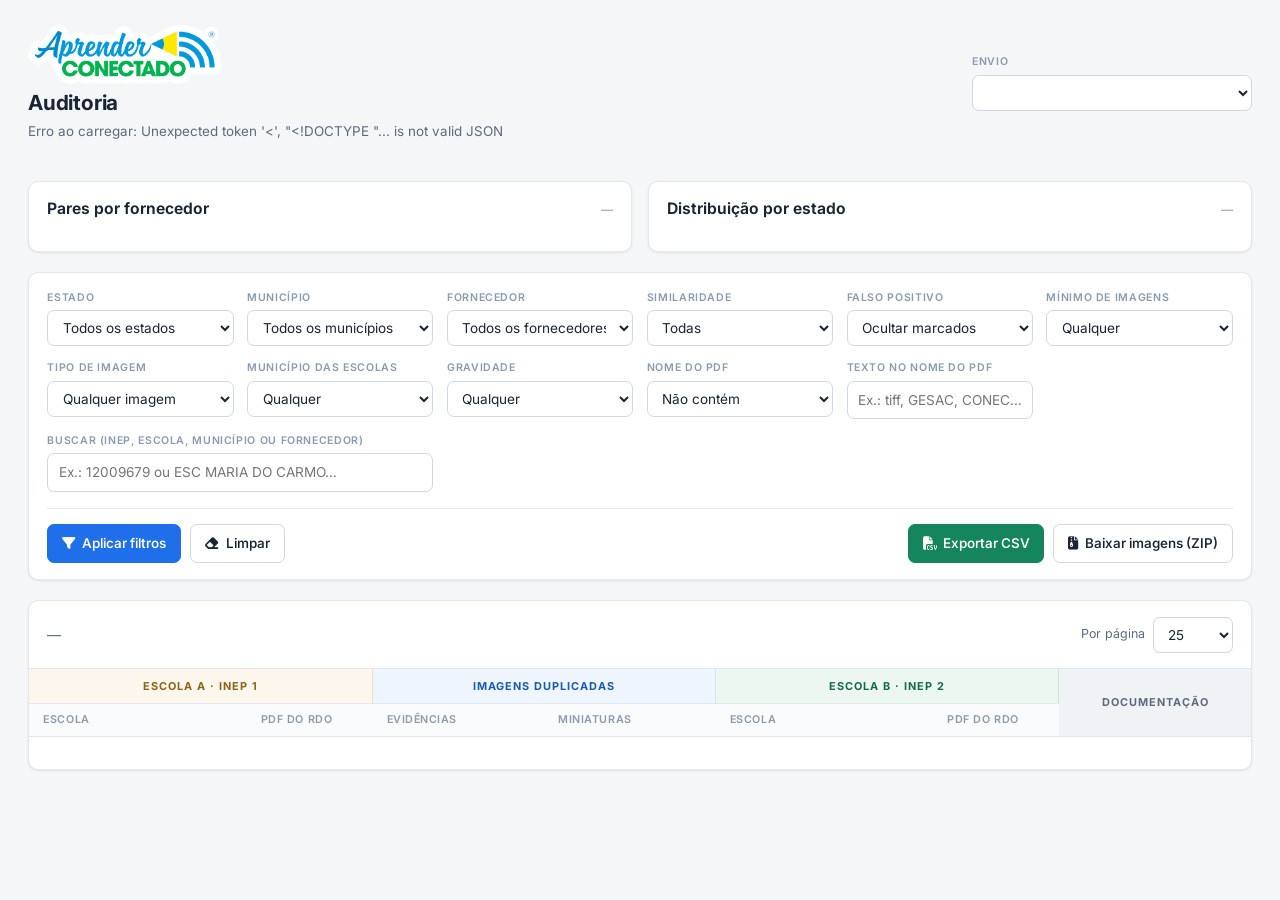
==== static/auditoria.html @ d6a5f2db "Auditoria, conferencia geografica e deploy em servidor de producao Painel de auditoria (/auditoria):" ====
<!DOCTYPE html>
<html lang="pt-BR">
<head>
    <meta charset="UTF-8">
    <meta name="viewport" content="width=device-width, initial-scale=1.0">
    <title>Auditoria · RDO</title>
    <link rel="preconnect" href="https://fonts.googleapis.com">
    <link rel="preconnect" href="https://fonts.gstatic.com" crossorigin>
    <link href="https://fonts.googleapis.com/css2?family=Inter:wght@400;500;550;600;650;700&display=swap" rel="stylesheet">
    <link rel="stylesheet" href="https://cdnjs.cloudflare.com/ajax/libs/font-awesome/6.4.0/css/all.min.css">
    <link rel="stylesheet" href="duplicatas.css">
</head>
<body>
<div class="wrap">

    <!-- topo -->
    <header class="topbar">
        <div>
            <div class="marca">
                <img src="logo-aprender-conectado.png" alt="Aprender Conectado">
            </div>

            <h1>Auditoria</h1>
            <p class="sub" id="runInfo">Carregando execução…</p>
        </div>
        <div style="display:flex; gap:.55rem; align-items:center; flex-wrap:wrap;">
            <div class="field" style="min-width:280px;">
                <label for="runSelect">Envio</label>
                <select id="runSelect"></select>
            </div>
        </div>
    </header>

    <!-- métricas -->
    <section class="cards" id="cards"></section>

    <!-- gráficos -->
    <section class="charts">
        <div class="card">
            <div class="panel-head">
                <h2>Pares por fornecedor</h2>
                <span class="meta" id="metaForn">—</span>
            </div>
            <div class="bars" id="barsForn"></div>
        </div>
        <div class="card">
            <div class="panel-head">
                <h2>Distribuição por estado</h2>
                <span class="meta" id="metaUf">—</span>
            </div>
            <div class="bars" id="barsUf"></div>
        </div>
    </section>

    <!-- filtros -->
    <section class="card filters">
        <div class="filter-grid">
            <div class="field">
                <label for="fUf">Estado</label>
                <select id="fUf"><option value="">Todos os estados</option></select>
            </div>
            <div class="field">
                <label for="fMunicipio">Município</label>
                <select id="fMunicipio"><option value="">Todos os municípios</option></select>
            </div>
            <div class="field">
                <label for="fFornecedor">Fornecedor</label>
                <select id="fFornecedor"><option value="">Todos os fornecedores</option></select>
            </div>
            <div class="field">
                <label for="fTipo">Similaridade</label>
                <select id="fTipo">
                    <option value="">Todas</option>
                    <option value="exatas">Somente 100% exatas</option>
                    <option value="visuais">Contém visuais (&lt;100%)</option>
                </select>
            </div>
            <div class="field">
                <label for="fFp">Falso positivo</label>
                <select id="fFp">
                    <option value="ocultar">Ocultar marcados</option>
                    <option value="">Mostrar todos</option>
                    <option value="somente">Somente marcados</option>
                </select>
            </div>
            <div class="field">
                <label for="fMinImagens">Mínimo de imagens</label>
                <select id="fMinImagens">
                    <option value="0">Qualquer</option>
                    <option value="2">2 ou mais</option>
                    <option value="3">3 ou mais</option>
                    <option value="5">5 ou mais</option>
                    <option value="10">10 ou mais</option>
                </select>
            </div>
            <div class="field">
                <label for="fFotos">Tipo de imagem</label>
                <select id="fFotos">
                    <option value="">Qualquer imagem</option>
                    <option value="1">Somente fotos de câmera</option>
                </select>
            </div>
            <div class="field">
                <label for="fMesmoMunicipio">Município das escolas</label>
                <select id="fMesmoMunicipio">
                    <option value="">Qualquer</option>
                    <option value="sim">Mesmo município</option>
                    <option value="nao">Municípios diferentes</option>
                </select>
            </div>
            <div class="field">
                <label for="fGravidade">Gravidade</label>
                <select id="fGravidade">
                    <option value="">Qualquer</option>
                    <option value="fora_do_raio">Foto fora do raio da escola</option>
                    <option value="mesmo_pdf">Mesmo PDF nos dois INEPs</option>
                    <option value="pdf_divergente">PDF é de outra escola</option>
                </select>
            </div>
            <div class="field">
                <label for="fModoTexto">Nome do PDF</label>
                <select id="fModoTexto">
                    <option value="nao_contem">Não contém</option>
                    <option value="contem">Contém</option>
                </select>
            </div>
            <div class="field">
                <label for="fTexto">Texto no nome do PDF</label>
                <input type="text" id="fTexto" placeholder="Ex.: tiff, GESAC, CONEC…">
            </div>
            <div class="field wide">
                <label for="fBusca">Buscar (INEP, escola, município ou fornecedor)</label>
                <input type="text" id="fBusca" placeholder="Ex.: 12009679 ou ESC MARIA DO CARMO…">
            </div>
        </div>

        <div class="filter-actions">
            <button class="btn btn-primary" id="btnFiltrar">
                <i class="fa-solid fa-filter"></i> Aplicar filtros
            </button>
            <button class="btn" id="btnLimpar">
                <i class="fa-solid fa-eraser"></i> Limpar
            </button>
            <span class="spacer"></span>
            <button class="btn btn-green" id="btnCsv">
                <i class="fa-solid fa-file-csv"></i> Exportar CSV
            </button>
            <button class="btn" id="btnZip">
                <i class="fa-solid fa-file-zipper"></i> Baixar imagens (ZIP)
            </button>
        </div>
    </section>

    <!-- tabela -->
    <section class="card">
        <div class="table-head">
            <div class="count" id="tableCount">—</div>
            <div style="display:flex; gap:.55rem; align-items:center;">
                <label class="field" style="flex-direction:row; align-items:center; gap:.45rem;">
                    <span style="font-size:.78rem; color:var(--text-2);">Por página</span>
                    <select id="fLimit" style="width:80px;">
                        <option>25</option><option>50</option><option>100</option>
                    </select>
                </label>
            </div>
        </div>

        <div class="table-scroll">
            <table class="pares">
                <thead>
                    <tr class="grupo">
                                                <th class="blk-de"   colspan="2">Escola A · INEP 1</th>
                        <th class="blk-meio" colspan="2">Imagens duplicadas</th>
                        <th class="blk-para" colspan="2">Escola B · INEP 2</th>
                        <th class="blk-doc"  rowspan="2">Documentação</th>
                    </tr>
                    <tr class="cols">
                        <th style="min-width:190px;">Escola</th>
                        <th style="min-width:110px;">PDF do RDO</th>
                        <th style="min-width:150px;">Evidências</th>
                        <th style="min-width:150px;">Miniaturas</th>
                        <th style="min-width:190px;">Escola</th>
                        <th style="min-width:110px;">PDF do RDO</th>
                    </tr>
                </thead>
                <tbody id="tbody"></tbody>
            </table>
        </div>

        <div class="pager" id="pager"></div>
    </section>
</div>

<!-- lightbox -->
<div class="lb" id="lb">
    <button class="fechar" id="lbFechar" aria-label="Fechar">&times;</button>
    <img id="lbImg" alt="">
    <div class="cap" id="lbCap"></div>
</div>

<script>window.PAINEL_MODO = "auditoria";</script>
<script src="duplicatas.js"></script>
</body>
</html>
---- static/duplicatas.css ----
/* ==========================================================================
   Painel de Duplicatas — tema claro
   Tokens definidos aqui para a página ser autocontida e não herdar nada do
   styles.css (dark) da aplicação antiga.
   ========================================================================== */

:root {
    --bg:            #f4f6f8;
    --surface:       #ffffff;
    --surface-2:     #fafbfc;
    --surface-3:     #f0f3f6;
    --border:        #e3e8ee;
    --border-strong: #cfd8e3;

    --text:          #1a2433;
    --text-2:        #5b6b80;
    --text-3:        #8b9aad;

    --brand:         #1f6feb;
    --brand-dark:    #1857c0;
    --brand-soft:    #e8f1fe;

    --green:         #14855c;
    --green-soft:    #e5f5ee;
    --amber:         #b7791f;
    --amber-soft:    #fdf4e3;
    --red:           #c0392b;
    --red-soft:      #fdecea;
    --purple:        #6b46c1;
    --purple-soft:   #f1ecfd;

    --de:            #fdf6ec;   /* bloco "escola A" */
    --de-line:       #f0dfc4;
    --meio:          #eef5fd;   /* bloco central de imagens */
    --meio-line:     #d3e4f8;
    --para:          #edf7f1;   /* bloco "escola B" */
    --para-line:     #cfe7d9;

    --radius:        10px;
    --radius-sm:     7px;
    --shadow:        0 1px 2px rgba(26, 36, 51, .05), 0 1px 3px rgba(26, 36, 51, .04);
    --shadow-md:     0 2px 6px rgba(26, 36, 51, .07), 0 6px 18px rgba(26, 36, 51, .05);
}

* { box-sizing: border-box; }

body {
    margin: 0;
    background: var(--bg);
    color: var(--text);
    font-family: Inter, -apple-system, "Segoe UI", Roboto, sans-serif;
    font-size: 14px;
    line-height: 1.5;
    -webkit-font-smoothing: antialiased;
}

.wrap { max-width: 1680px; margin: 0 auto; padding: 1.5rem 1.75rem 4rem; }

/* ------------------------------- topo ---------------------------------- */

.topbar {
    display: flex; align-items: center; justify-content: space-between;
    flex-wrap: wrap; gap: 1rem; margin-bottom: 1.25rem;
}
.topbar h1 {
    margin: 0; font-size: 1.3rem; font-weight: 700; letter-spacing: -.01em;
    display: flex; align-items: center; gap: .6rem;
}
.topbar .sub { margin: .15rem 0 0; color: var(--text-2); font-size: .84rem; }

/* marca Aprender Conectado, acima do título */
.marca { margin-bottom: .2rem; }
.marca img { display: block; height: 60px; width: auto; }

/* ------------------------------ cartões -------------------------------- */

.cards {
    display: grid; gap: 1rem; margin-bottom: 1.25rem;
    grid-template-columns: repeat(auto-fit, minmax(215px, 1fr));
}
.card {
    background: var(--surface); border: 1px solid var(--border);
    border-radius: var(--radius); box-shadow: var(--shadow);
}
.stat { padding: 1rem 1.15rem; position: relative; overflow: hidden; }
.stat::before {
    content: ''; position: absolute; inset: 0 0 auto 0; height: 3px;
    background: var(--accent, var(--brand));
}
.stat .label {
    font-size: .68rem; font-weight: 600; letter-spacing: .07em;
    text-transform: uppercase; color: var(--text-3);
}
.stat .value {
    font-size: 1.85rem; font-weight: 700; letter-spacing: -.02em;
    margin: .35rem 0 .1rem; font-variant-numeric: tabular-nums;
}
.stat .hint { font-size: .78rem; color: var(--text-2); }
.stat.is-green  { --accent: var(--green); }
.stat.is-blue   { --accent: var(--brand); }
.stat.is-amber  { --accent: var(--amber); }
.stat.is-purple { --accent: var(--purple); }
.stat.is-red    { --accent: var(--red); }

/* ------------------------------ gráficos ------------------------------- */

.charts {
    display: grid; gap: 1rem; margin-bottom: 1.25rem;
    grid-template-columns: repeat(auto-fit, minmax(380px, 1fr));
}
.panel-head {
    display: flex; align-items: baseline; justify-content: space-between;
    padding: .95rem 1.15rem .55rem;
}
.panel-head h2 { margin: 0; font-size: .98rem; font-weight: 650; }
.panel-head .meta { font-size: .76rem; color: var(--text-3); }
.bars { padding: .3rem 1.15rem 1.05rem; max-height: 208px; overflow-y: auto; }
.bar-row {
    display: grid; grid-template-columns: 128px 1fr 46px;
    align-items: center; gap: .7rem; padding: .24rem 0;
}
.bar-row .nome {
    font-size: .8rem; color: var(--text-2); white-space: nowrap;
    overflow: hidden; text-overflow: ellipsis;
}
.bar-track { height: 9px; background: var(--surface-3); border-radius: 5px; overflow: hidden; }
.bar-fill { height: 100%; border-radius: 5px; }
.bar-row .num {
    font-size: .82rem; font-weight: 650; text-align: right;
    font-variant-numeric: tabular-nums;
}

/* ------------------------------ filtros -------------------------------- */

.filters { padding: 1.05rem 1.15rem; margin-bottom: 1.25rem; }
.filter-grid {
    display: grid; gap: .85rem;
    grid-template-columns: repeat(auto-fit, minmax(178px, 1fr));
}
.field { display: flex; flex-direction: column; gap: .3rem; min-width: 0; }
.field > label {
    font-size: .66rem; font-weight: 600; letter-spacing: .06em;
    text-transform: uppercase; color: var(--text-3);
}
select, input[type="text"], input[type="number"] {
    width: 100%; padding: .5rem .65rem; font: inherit; font-size: .85rem;
    color: var(--text); background: var(--surface);
    border: 1px solid var(--border-strong); border-radius: var(--radius-sm);
    outline: none; transition: border-color .12s, box-shadow .12s;
}
select:focus, input:focus {
    border-color: var(--brand); box-shadow: 0 0 0 3px var(--brand-soft);
}
.field.wide { grid-column: span 2; }

.filter-actions {
    display: flex; gap: .55rem; flex-wrap: wrap; align-items: center;
    margin-top: 1rem; padding-top: .95rem; border-top: 1px solid var(--border);
}
.filter-actions .spacer { flex: 1; }

.btn {
    display: inline-flex; align-items: center; gap: .45rem;
    padding: .52rem .85rem; font: inherit; font-size: .84rem; font-weight: 550;
    color: var(--text); background: var(--surface); cursor: pointer;
    border: 1px solid var(--border-strong); border-radius: var(--radius-sm);
    transition: background .12s, border-color .12s, transform .06s;
    white-space: nowrap;
}
.btn:hover { background: var(--surface-3); }
.btn:active { transform: translateY(1px); }
.btn:disabled { opacity: .45; cursor: not-allowed; }
.btn-primary {
    background: var(--brand); border-color: var(--brand); color: #fff;
}
.btn-primary:hover { background: var(--brand-dark); border-color: var(--brand-dark); }
.btn-green { background: var(--green); border-color: var(--green); color: #fff; }
.btn-green:hover { filter: brightness(.93); }
.btn-ghost { background: transparent; }
.btn-sm { padding: .32rem .6rem; font-size: .76rem; }

/* ------------------------------- tabela -------------------------------- */

.table-head {
    display: flex; align-items: center; justify-content: space-between;
    flex-wrap: wrap; gap: 1rem; padding: .95rem 1.15rem;
    border-bottom: 1px solid var(--border);
}
.table-head .count { font-size: .88rem; color: var(--text-2); }
.table-head .count strong { color: var(--text); }

.table-scroll { overflow-x: auto; }
table.pares { width: 100%; border-collapse: collapse; }

/* A coluna de acao nao tinha largura propria: quando o espaco apertava, o
   navegador a encolhia ate sumir. Uma largura minima resolve sem mexer no
   resto do layout. */
th.blk-sel, td.cel-sel { width: 56px; }
th.blk-fp               { min-width: 104px; white-space: normal; }

table.pares thead .grupo th {
    font-size: .68rem; font-weight: 700; letter-spacing: .09em;
    text-transform: uppercase; padding: .55rem .9rem; text-align: center;
    border-bottom: 1px solid var(--border);
}
th.blk-de   { background: var(--de);   color: #8a6417; border-right: 1px solid var(--de-line); }
th.blk-meio { background: var(--meio); color: #1a5cab; border-right: 1px solid var(--meio-line); }
th.blk-para { background: var(--para); color: #146c46; border-right: 1px solid var(--para-line); }
th.blk-fp   { background: var(--surface-3); color: var(--text-2); min-width: 96px; }

table.pares thead .cols th {
    font-size: .67rem; font-weight: 600; letter-spacing: .05em;
    text-transform: uppercase; color: var(--text-3);
    padding: .5rem .9rem; text-align: left; white-space: nowrap;
    border-bottom: 1px solid var(--border); background: var(--surface-2);
}
table.pares tbody td {
    padding: .8rem .9rem; border-bottom: 1px solid var(--border);
    vertical-align: top;
}
table.pares tbody tr:hover td { background: var(--surface-2); }
table.pares tbody tr.is-fp td { background: var(--surface-3); opacity: .62; }

td.cel-de   { background: rgba(253, 246, 236, .5); }
td.cel-meio { background: rgba(238, 245, 253, .5); }
td.cel-para { background: rgba(237, 247, 241, .5); }
tr:hover td.cel-de, tr:hover td.cel-meio, tr:hover td.cel-para { background: var(--surface-2); }

.inep {
    font-size: 1.02rem; font-weight: 700; color: var(--brand);
    font-variant-numeric: tabular-nums; letter-spacing: -.01em;
}
.escola-nome { font-size: .85rem; font-weight: 550; margin-top: .1rem; }
.escola-meta { font-size: .78rem; color: var(--text-2); margin-top: .18rem; }

.tag {
    display: inline-flex; align-items: center; gap: .28rem;
    padding: .12rem .42rem; border-radius: 4px;
    font-size: .68rem; font-weight: 650; letter-spacing: .02em;
    border: 1px solid transparent;
}
.tag-uf     { background: var(--brand-soft);  color: var(--brand-dark); }
.tag-forn   { background: var(--amber-soft);  color: var(--amber); }
.tag-exata  { background: var(--red-soft);    color: var(--red); }
.tag-visual { background: var(--amber-soft);  color: var(--amber); }
.tag-foto   { background: var(--green-soft);  color: var(--green); }
.tag-grupo  { background: var(--purple-soft); color: var(--purple); }
.tag-mesmo  { background: var(--red-soft);    color: var(--red); }
.tag-grave  { background: var(--red);         color: #fff; }
.tag-alerta { background: var(--amber);       color: #fff; }
.tag-geo    { background: #7c5cd6;            color: #fff; }

.pdf-btn.is-divergente { border-color: var(--amber); background: var(--amber-soft); }

/* miniaturas */
/* 2 miniaturas + o contador cabem numa linha so: 3 x 58px + gaps */
.thumbs { display: flex; gap: .4rem; flex-wrap: nowrap; max-width: 190px; }
.thumbs img {
    width: 58px; height: 44px; object-fit: cover; cursor: zoom-in;
    border: 1px solid var(--border-strong); border-radius: 5px;
    transition: transform .1s, box-shadow .1s;
}
.thumbs img:hover {
    transform: scale(1.06); box-shadow: var(--shadow-md);
    border-color: var(--brand);
}
.thumbs .mais {
    display: grid; place-items: center; width: 58px; height: 44px;
    font-size: .72rem; font-weight: 650; color: var(--text-2);
    background: var(--surface-3); border-radius: 5px;
    border: 1px dashed var(--border-strong); cursor: pointer;
}
.img-count { font-size: .8rem; font-weight: 650; margin-bottom: .35rem; }
.img-tags { display: flex; gap: .3rem; flex-wrap: wrap; margin-top: .4rem; }

.pdf-list { display: flex; flex-direction: column; gap: .3rem; margin-top: .5rem; }
.pdf-btn {
    display: inline-flex; align-items: flex-start; gap: .4rem; align-self: flex-start;
    /* Teto de largura: sem isso o nome longo do PDF define a largura da coluna. */
    max-width: 186px; white-space: normal; text-align: left; line-height: 1.25;
}
/* Nome do PDF numa linha e as paginas na de baixo: em coluna estreita o texto
   corrido quebrava em lugares ruins ("PDF 2106- / 5810"). */
.pdf-txt { display: flex; flex-direction: column; align-items: flex-start; gap: .1rem; }
.pdf-nome { white-space: nowrap; font-weight: 600; }
.pdf-pags { color: inherit; opacity: .75; white-space: nowrap; font-size: .72rem; }
.pdf-btn small { color: inherit; opacity: .8; }

/* toggle de falso positivo */
.tg { display: inline-flex; align-items: center; gap: .5rem; cursor: pointer; }
.tg input { position: absolute; opacity: 0; width: 0; height: 0; }
.tg .slider {
    position: relative; width: 40px; height: 22px; flex: none;
    background: var(--border-strong); border-radius: 11px;
    transition: background .15s;
}
.tg .slider::after {
    content: ''; position: absolute; top: 3px; left: 3px;
    width: 16px; height: 16px; border-radius: 50%; background: #fff;
    box-shadow: 0 1px 2px rgba(0, 0, 0, .2); transition: transform .15s;
}
.tg input:checked + .slider { background: var(--red); }
.tg input:checked + .slider::after { transform: translateX(18px); }
.tg input:focus-visible + .slider { box-shadow: 0 0 0 3px var(--brand-soft); }
.tg .txt {
    font-size: .74rem; font-weight: 650; color: var(--text-3);
    min-width: 26px; text-transform: uppercase; letter-spacing: .04em;
}
.tg input:checked ~ .txt { color: var(--red); }

/* paginação e estados */
.pager {
    display: flex; align-items: center; justify-content: center; gap: .6rem;
    padding: 1rem; flex-wrap: wrap;
}
.pager .info { font-size: .84rem; color: var(--text-2); }
.empty { padding: 3.5rem 1rem; text-align: center; color: var(--text-2); }
.empty .big { font-size: 2rem; margin-bottom: .6rem; }
.spinner { display: inline-block; animation: spin 1s linear infinite; }
@keyframes spin { to { transform: rotate(360deg); } }

/* lightbox */
.lb {
    position: fixed; inset: 0; z-index: 90; display: none;
    background: rgba(16, 24, 36, .85); padding: 2rem;
    align-items: center; justify-content: center; flex-direction: column; gap: 1rem;
}
.lb.open { display: flex; }
.lb img {
    max-width: 92vw; max-height: 78vh; object-fit: contain;
    border-radius: var(--radius); box-shadow: 0 12px 40px rgba(0, 0, 0, .4);
    background: #fff;
}
.lb .cap { color: #e8eef6; font-size: .9rem; text-align: center; }
.lb .fechar {
    position: absolute; top: 1.2rem; right: 1.4rem;
    background: rgba(255, 255, 255, .14); color: #fff; border: 0;
    width: 36px; height: 36px; border-radius: 50%; cursor: pointer; font-size: 1.1rem;
}

@media (max-width: 900px) {
    .wrap { padding: 1rem; }
    .field.wide { grid-column: span 1; }
}

/* ---------------------- seleção para auditoria ------------------------- */

th.blk-sel {
    background: var(--surface-3); color: var(--text-2);
    border-right: 1px solid var(--border);
}
td.cel-sel { text-align: center; vertical-align: middle; }

.sel-box { display: inline-flex; padding: .3rem; cursor: pointer; }
.sel-box input {
    width: 17px; height: 17px; accent-color: var(--brand); cursor: pointer;
}

/* A linha selecionada precisa se distinguir mesmo quando também está marcada
   como falso positivo, que já esmaece a linha. */
table.pares tbody tr.is-sel td { background: var(--brand-soft); }
table.pares tbody tr.is-sel.is-fp td { opacity: .78; }
table.pares tbody tr.is-sel td.cel-sel { box-shadow: inset 3px 0 0 var(--brand); }

.sel-bar {
    display: flex; align-items: center; gap: .55rem; flex-wrap: wrap;
    padding: .4rem .7rem; border-radius: var(--radius-sm);
    background: var(--brand-soft); border: 1px solid #cfe0fb;
    font-size: .84rem; color: var(--brand-dark);
}
.sel-bar strong { font-variant-numeric: tabular-nums; }

.btn-auditoria {
    background: var(--purple); border-color: var(--purple); color: #fff;
}
.btn-auditoria:hover:not(:disabled) { filter: brightness(.93); }
.btn-auditoria:disabled { background: var(--surface-3); border-color: var(--border-strong); color: var(--text-3); }

.sel-todos {
    display: inline-flex; align-items: center; gap: .4rem; cursor: pointer;
    /* o rotulo do cabecalho e caixa-alta pequena como as outras colunas */
    font: inherit;
}
.sel-todos input { width: 15px; height: 15px; accent-color: var(--brand); cursor: pointer; }

/* ------------------------- modal de envio ------------------------------ */

/* Substitui prompt()/confirm(): os dialogos nativos podem ser bloqueados pelo
   navegador ("impedir que esta pagina crie caixas de dialogo"), e quando isso
   acontece o clique nao faz nada e o usuario nao entende o porque. */
.modal {
    position: fixed; inset: 0; z-index: 95;
    display: flex; align-items: center; justify-content: center; padding: 1.5rem;
    background: rgba(16, 24, 36, .55);
}
.modal[hidden] { display: none; }
.modal-box {
    width: 100%; max-width: 480px; padding: 1.4rem 1.5rem;
    background: var(--surface); border-radius: var(--radius);
    box-shadow: 0 12px 40px rgba(16, 24, 36, .25);
}
.modal-box h2 {
    margin: 0 0 .6rem; font-size: 1.05rem; font-weight: 650;
    display: flex; align-items: center; gap: .5rem;
}
.modal-resumo {
    margin: 0 0 1rem; padding: .7rem .85rem; font-size: .88rem;
    background: var(--brand-soft); color: var(--brand-dark);
    border-radius: var(--radius-sm);
}
.modal-box label {
    display: block; margin-bottom: .3rem;
    font-size: .74rem; font-weight: 600; letter-spacing: .04em;
    text-transform: uppercase; color: var(--text-3);
}
.modal-box textarea {
    width: 100%; padding: .55rem .7rem; font: inherit; font-size: .88rem;
    color: var(--text); background: var(--surface); resize: vertical;
    border: 1px solid var(--border-strong); border-radius: var(--radius-sm);
    outline: none;
}
.modal-box textarea:focus {
    border-color: var(--brand); box-shadow: 0 0 0 3px var(--brand-soft);
}
.modal-erro {
    margin-top: .8rem; padding: .6rem .8rem; font-size: .85rem;
    background: var(--red-soft); color: var(--red); border-radius: var(--radius-sm);
}
.modal-acoes {
    display: flex; justify-content: flex-end; gap: .55rem; margin-top: 1.2rem;
}

/* Aviso de confirmacao: aparece no canto e some sozinho, sem tirar o usuario
   da pagina nem exigir um clique para seguir. */
.toast {
    position: fixed; right: 1.25rem; bottom: 1.25rem; z-index: 96;
    display: flex; align-items: center; gap: .5rem;
    padding: .7rem 1rem; border-radius: var(--radius-sm);
    background: var(--green); color: #fff; font-size: .88rem; font-weight: 550;
    box-shadow: var(--shadow-md);
    opacity: 0; transform: translateY(8px); pointer-events: none;
    transition: opacity .18s, transform .18s;
}
.toast.aberto { opacity: 1; transform: translateY(0); }

/* ---------------------- coluna Documentação ---------------------------- */

th.blk-doc { background: var(--surface-3); color: var(--text-2); min-width: 168px; }
td.cel-doc { min-width: 168px; }

.doc-col { display: flex; flex-direction: column; gap: .6rem; }
.doc-escola {
    display: flex; flex-direction: column; gap: .25rem; align-items: flex-start;
    padding: .45rem .55rem; border-radius: var(--radius-sm);
    background: var(--surface-2); border: 1px solid var(--border);
}
.doc-inep {
    font-size: .78rem; font-weight: 700; color: var(--brand);
    font-variant-numeric: tabular-nums;
}
.doc-add { cursor: pointer; font-size: .74rem; padding: .3rem .55rem; }

.doc-item {
    display: flex; align-items: center; gap: .3rem; max-width: 100%;
    font-size: .72rem;
}
.doc-item a {
    color: var(--green); text-decoration: none; overflow: hidden;
    text-overflow: ellipsis; white-space: nowrap; max-width: 118px;
}
.doc-item a:hover { text-decoration: underline; }
.doc-x {
    border: 0; background: transparent; cursor: pointer; line-height: 1;
    color: var(--text-3); font-size: 1rem; padding: 0 .15rem;
}
.doc-x:hover { color: var(--red); }

.toast.erro { background: var(--red); }
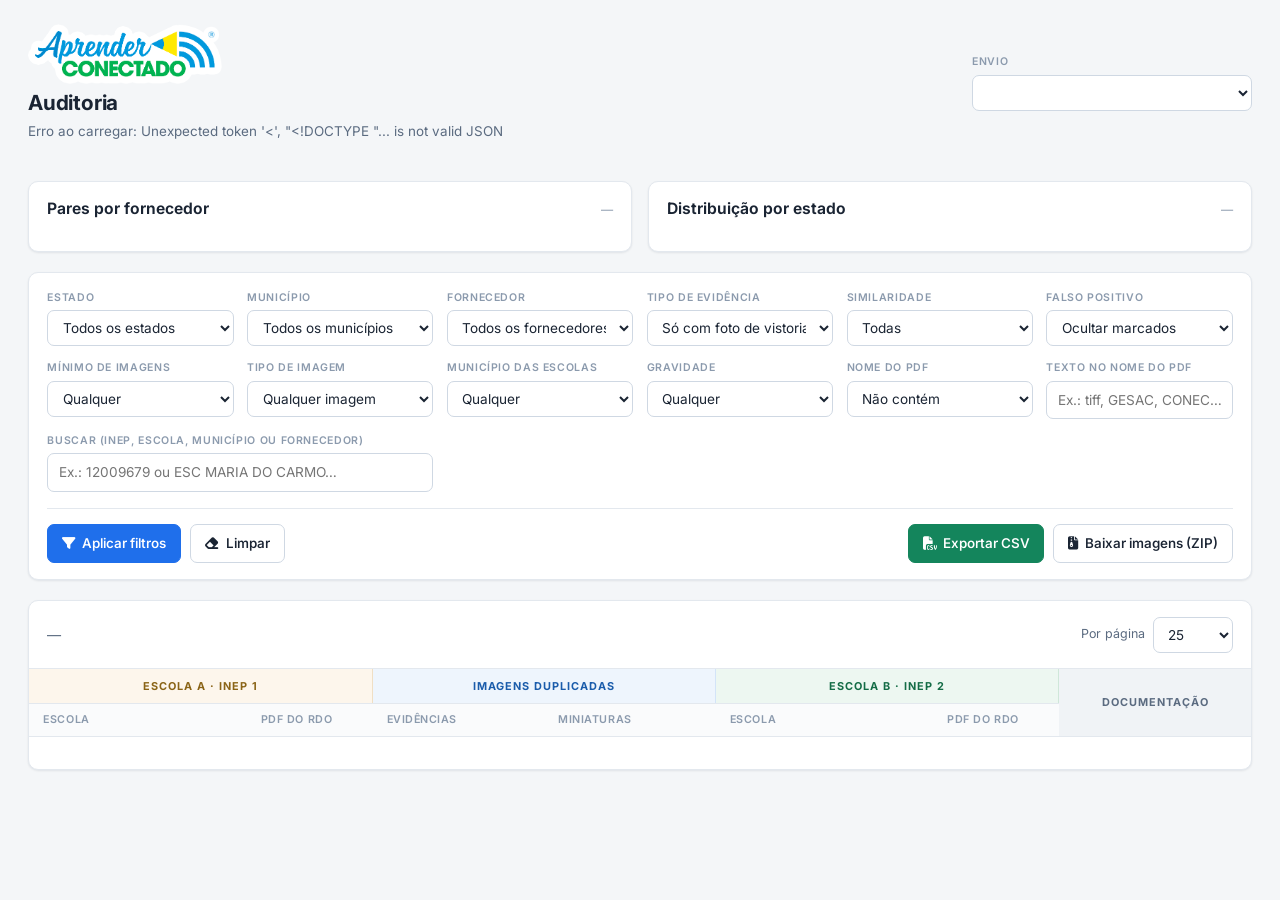
==== commit 7dc25253: "Auditoria no banco e corte dos falsos positivos por tipo de imagem AUDITORIA NO SUPABASE  O envio gu" ====
--- a/static/auditoria.html
+++ b/static/auditoria.html
@@ -66,6 +66,14 @@
             <div class="field">
                 <label for="fFornecedor">Fornecedor</label>
                 <select id="fFornecedor"><option value="">Todos os fornecedores</option></select>
+            </div>
+            <div class="field">
+                <label for="fEvidencia">Tipo de evidência</label>
+                <select id="fEvidencia">
+                    <option value="com_foto">Só com foto de vistoria</option>
+                    <option value="">Todas as imagens</option>
+                    <option value="sem_foto">Só material comum (print, assinatura, logo)</option>
+                </select>
             </div>
             <div class="field">
                 <label for="fTipo">Similaridade</label>
--- a/static/duplicatas.css
+++ b/static/duplicatas.css
@@ -249,6 +249,12 @@
 .tag-grave  { background: var(--red);         color: #fff; }
 .tag-alerta { background: var(--amber);       color: #fff; }
 .tag-geo    { background: #7c5cd6;            color: #fff; }
+/* Par que so compartilha material de escritorio: cinza, nao alarma. */
+.tag-comum  { background: #eef0f4; color: #5b6472; border: 1px solid #d7dce4; }
+
+/* Miniatura que nao e foto de vistoria fica esmaecida ate o hover. */
+.thumbs img.nao-evidencia { opacity: .45; filter: grayscale(.5); }
+.thumbs img.nao-evidencia:hover { opacity: 1; filter: none; }
 
 .pdf-btn.is-divergente { border-color: var(--amber); background: var(--amber-soft); }
 
@@ -476,3 +482,12 @@
 .doc-x:hover { color: var(--red); }
 
 .toast.erro { background: var(--red); }
+
+/* Faixa de alerta no topo: auditoria que nao chegou ao banco. */
+.faixa-alerta {
+    display: flex; align-items: center; gap: .6rem; flex-wrap: wrap;
+    margin-bottom: 1rem; padding: .7rem .9rem;
+    background: #fff4e5; border: 1px solid #f0c48a; border-radius: 10px;
+    color: #7a4a06; font-size: .86rem;
+}
+.faixa-alerta .btn { margin-left: auto; }
